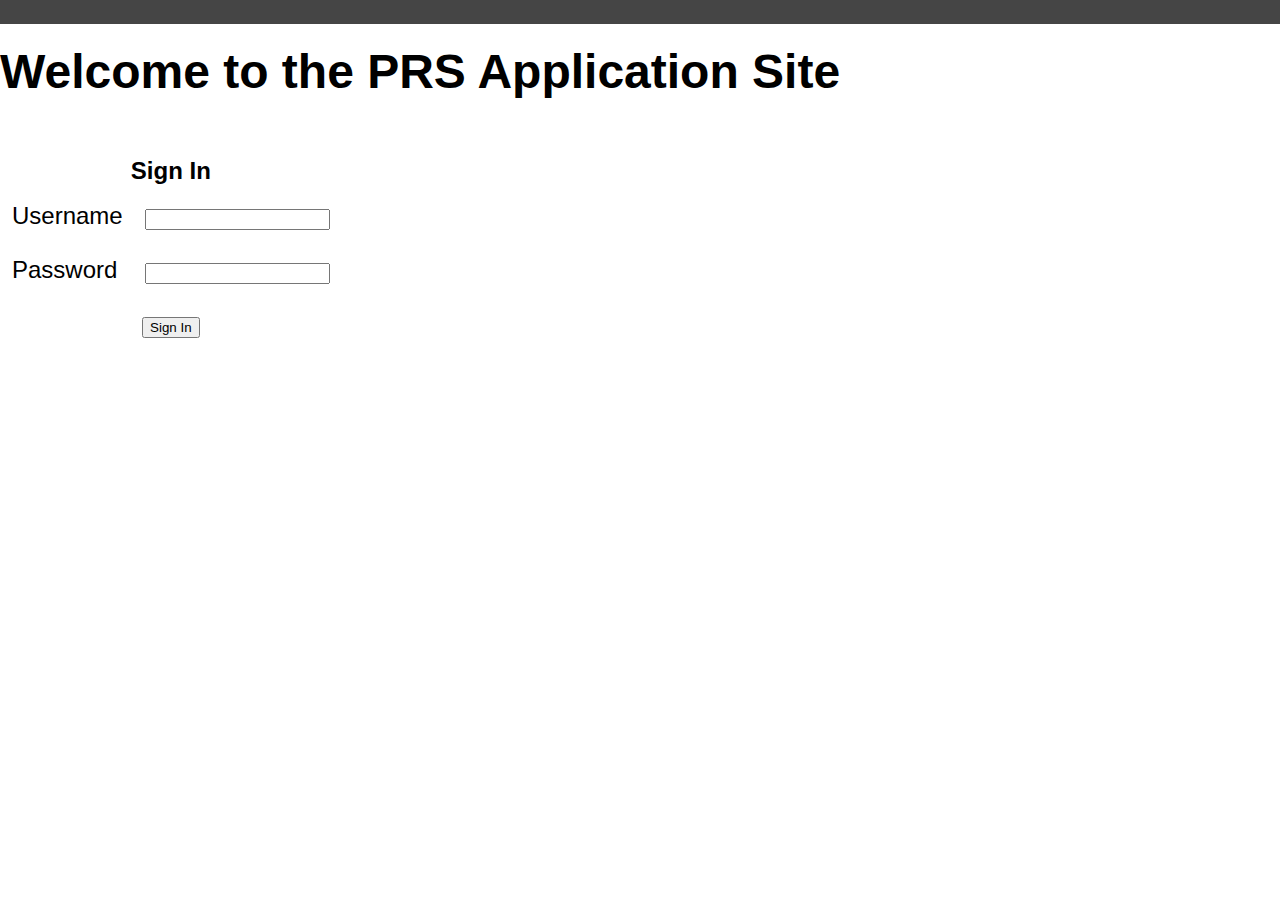
==== PurchaseRequestSystem_Capstone_Daoph/WebContent/index.html @ 095785d8 "added pojos, factory pattern to prs project" ====
<!DOCTYPE html>
<html lang:"en">

<head>
<title>Login</title>
<link href="css/main.css" type="text/css" rel="stylesheet"></link>
<script src="https://code.jquery.com/jquery-3.2.1.min.js" type=text/javascript></script>
</head>

<body>
<nav></nav>

<h1>Welcome to the PRS Application Site</h1>
<label style = "color:white">This is white text. SEO Stuff</label>

<form action = "login" method = "POST">
<input type = "hidden" name="action" value = "login">
	<table>
		<tr> 
			<th colspan = "2">Sign In</th>
		</tr>
		<tr>
			<td><label>Username</label></td>
			<td><input type="text" name = "username"></input></td>
		</tr>
		<tr>
			<td><label>Password</label></td>
			<td><input type="password" name = "password"></input></td>
		</tr>
		<tr> 	
			<td colspan = "2" align = center><button>Sign In</button></td>
		</tr>
	</table>
</form>


</body>


</html>
---- PurchaseRequestSystem_Capstone_Daoph/WebContent/css/main.css ----
body {
	font: normal normal normal 18pt/24pt Tahoma, Arial, sans-serif;
	border: 0; margin: 0; padding: 0;
}

nav {
	width: 100%;
	background-color: #454545;
	padding: 12px 0px;
	margin: 0px 0px 20px 0px
}

ul {
	padding: 0;
	margin: 0;
}

li {
	display: inline;
	text-align: center;
}


nav ul li a {	
	color: white;
	text-decoration: none;
	padding: 10px;
}

a:hover {
	background-color:#666666;
}

table tr td {padding: 10px;}

#bioName {width: 50%; text-align: center}

#aboutPic {float: left; margin: 0px 20px 10px 20px}

#aboutDesc {margin: 10px 20px 0px 20px}

#addUserText {text-align: center; font-size: 1.5em; font-weight: bold}

#editDetailText {text-align: center; font-size: 1.5em; font-weight: bold}

#userDetailText {text-align: center; font-size: 1.5em; font-weight: bold}

#userTable {text-align: left; margin: 0px 100px; padding: 0px 25%;}

#userTable content td {padding: 5px;}

#listTable tr th {padding: 0px 3px 0px 5px; text-align: left; 
					font-size: .9em;  border-spacing: 0; border: 1px solid black;}

#listTable tr td {padding: 0px 5px 5px 5px; text-align: left; 
					border-spacing: 0; border: 1px solid black; }

#editSubmit {width: 100%; text-align: center;}


#editRow { text-align: center }

#addRow { text-align: center }

#editSubmitRow { text-align: center }

a {text-decoration: none; font-weight: bold;}
button a link {color: black}
button a: visited {color: black}
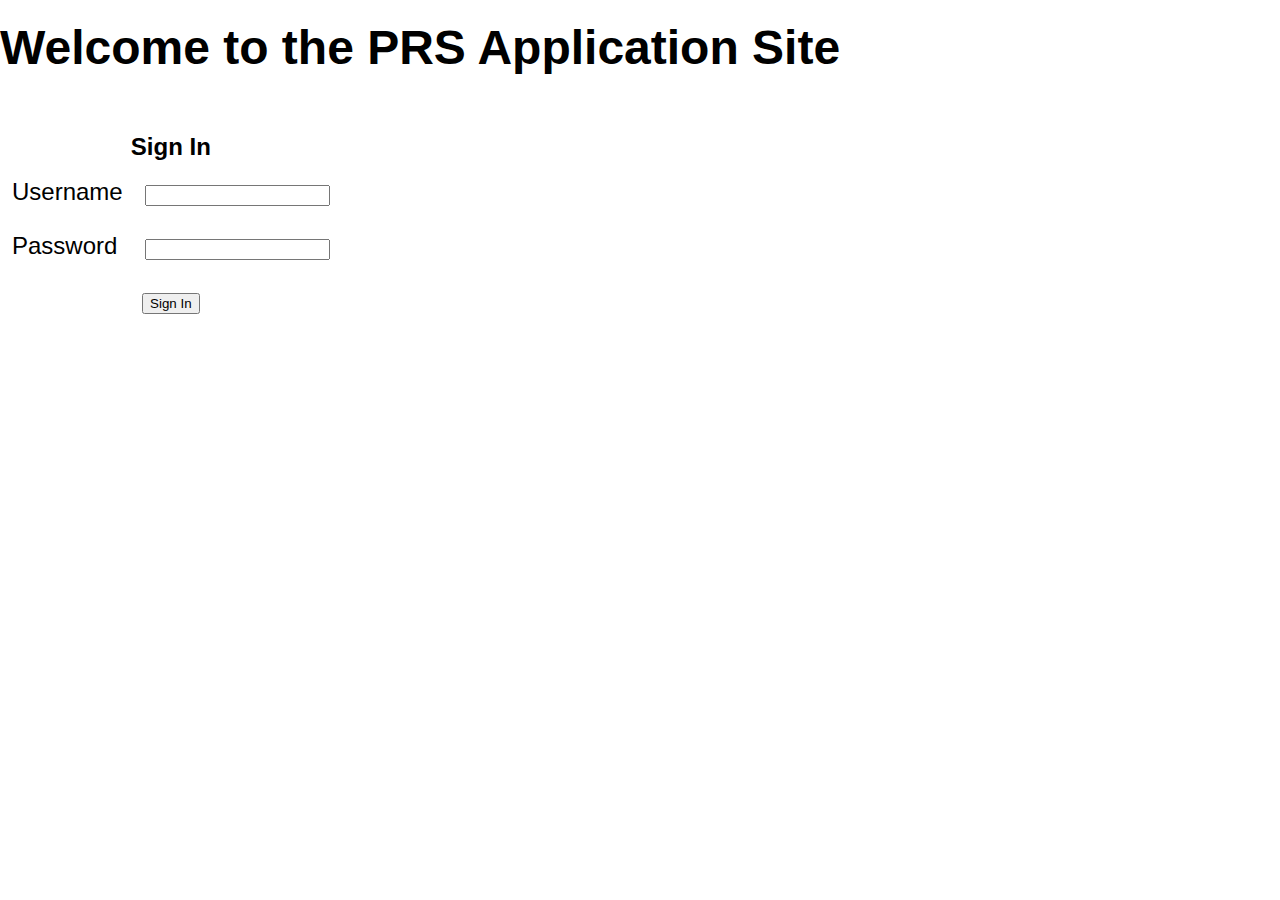
==== commit 483f3706: "pojos, DB methods" ====
--- a/PurchaseRequestSystem_Capstone_Daoph/WebContent/index.html
+++ b/PurchaseRequestSystem_Capstone_Daoph/WebContent/index.html
@@ -8,7 +8,7 @@
 </head>
 
 <body>
-<nav></nav>
+
 
 <h1>Welcome to the PRS Application Site</h1>
 <label style = "color:white">This is white text. SEO Stuff</label>
@@ -21,11 +21,11 @@
 		</tr>
 		<tr>
 			<td><label>Username</label></td>
-			<td><input type="text" name = "username"></input></td>
+			<td><input type="text" name = "username" required></input></td>
 		</tr>
 		<tr>
 			<td><label>Password</label></td>
-			<td><input type="password" name = "password"></input></td>
+			<td><input type="password" name = "password" required></input></td>
 		</tr>
 		<tr> 	
 			<td colspan = "2" align = center><button>Sign In</button></td>
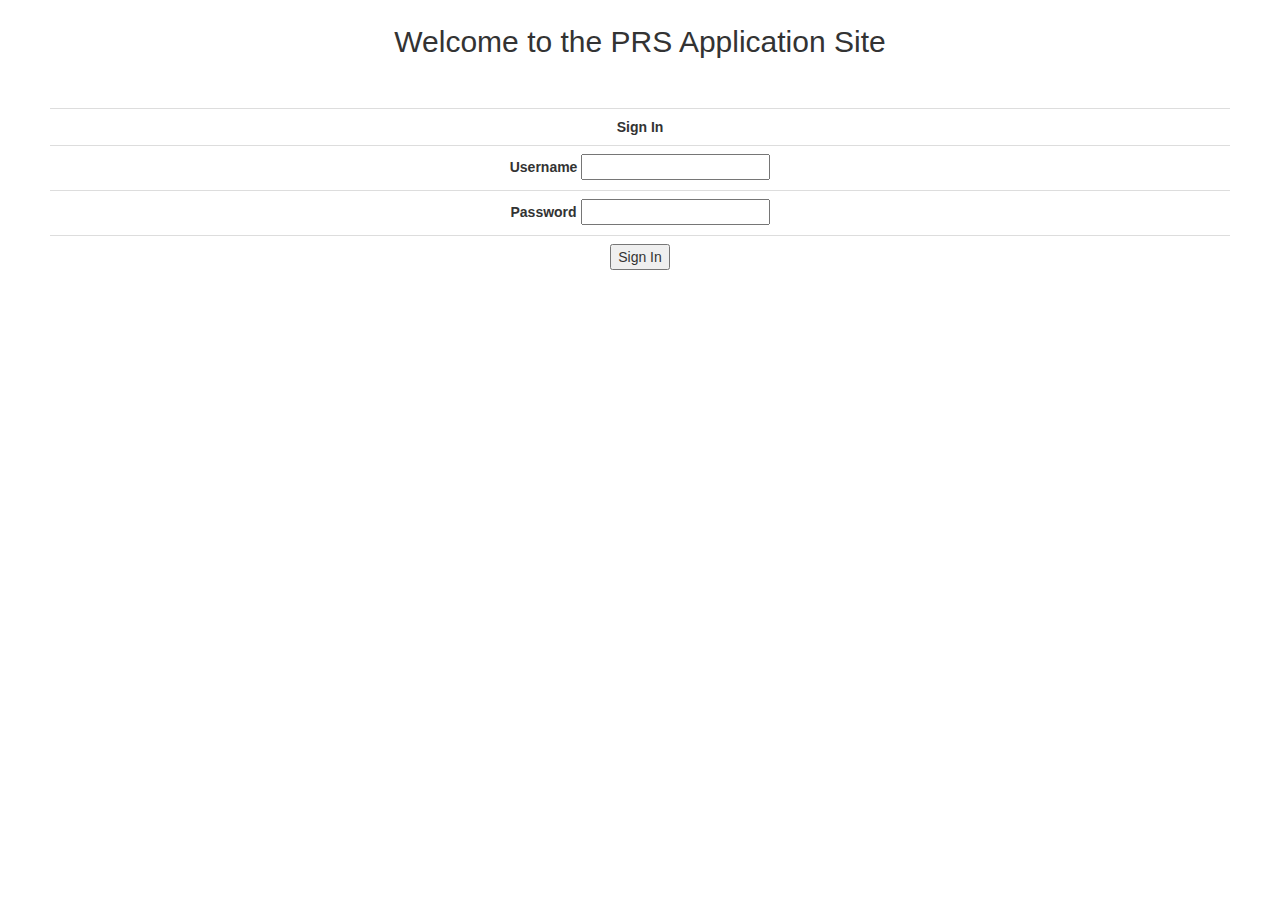
==== commit d58cd878: "Made many changes to PRS Capstone." ====
--- a/PurchaseRequestSystem_Capstone_Daoph/WebContent/index.html
+++ b/PurchaseRequestSystem_Capstone_Daoph/WebContent/index.html
@@ -1,40 +1,48 @@
 <!DOCTYPE html>
-<html lang:"en">
+<html>
 
 <head>
 <title>Login</title>
-<link href="css/main.css" type="text/css" rel="stylesheet"></link>
+<link href="styles/main.css" type="text/css" rel="stylesheet"></link>
 <script src="https://code.jquery.com/jquery-3.2.1.min.js" type=text/javascript></script>
+<link rel="stylesheet" href="https://maxcdn.bootstrapcdn.com/bootstrap/3.3.7/css/bootstrap.min.css">
+<script src="https://ajax.googleapis.com/ajax/libs/jquery/3.2.0/jquery.min.js"></script>
+<script src="https://maxcdn.bootstrapcdn.com/bootstrap/3.3.7/js/bootstrap.min.js"></script>
 </head>
+<style>
 
+</style>
+	
 <body>
+	<div style="align: center; margin: 10px 2%">
+		<h2 style="text-align: center; padding: 5px">Welcome to the PRS
+			Application Site</h2>
+	</div>
 
+	<label style="color: white">This is white text. SEO data</label>
 
-<h1>Welcome to the PRS Application Site</h1>
-<label style = "color:white">This is white text. SEO Stuff</label>
-
-<form action = "login" method = "POST">
-<input type = "hidden" name="action" value = "login">
-	<table>
-		<tr> 
-			<th colspan = "2">Sign In</th>
-		</tr>
-		<tr>
-			<td><label>Username</label></td>
-			<td><input type="text" name = "username" required></input></td>
-		</tr>
-		<tr>
-			<td><label>Password</label></td>
-			<td><input type="password" name = "password" required></input></td>
-		</tr>
-		<tr> 	
-			<td colspan = "2" align = center><button>Sign In</button></td>
-		</tr>
-	</table>
-</form>
-
+	<div style="align: center; margin: 10px 2%">
+		<form action="login" method="POST"
+			style="align: center; margin: 10px 2%">
+			<input type="hidden" name="action" value="login">
+			<table class="table table-borderless">
+				<tr>
+					<th style="text-align: center">Sign In</th>
+				</tr>
+				<tr>
+					<td align =center><label>Username</label> <input type="text"
+						name="username" required></input></td>
+				</tr>
+				<tr>
+					<td align=center><label>Password</label> <input
+						type="password" name="password" required></input></td>
+				</tr>
+				<tr>
+					<td align=center><button>Sign In</button></td>
+				</tr>
+			</table>
+		</form>
+	</div>
 
 </body>
-
-
-</html>	+</html>--- a/PurchaseRequestSystem_Capstone_Daoph/WebContent/styles/main.css
+++ b/PurchaseRequestSystem_Capstone_Daoph/WebContent/styles/main.css
@@ -0,0 +1,133 @@
+#background {
+  width:100%;
+  height:800px;
+  background: url(../media/prsLogo.jpg) no-repeat center center fixed; 
+  -webkit-background-size: cover;
+  -moz-background-size: cover;
+  -o-background-size: cover;
+  background-size: cover;
+  margin:0% 0px 0px 0px
+}
+
+body {
+	font: normal normal normal 18pt/24pt Tahoma, Arial, sans-serif;
+	border: 0; margin: 0; padding: 0;
+}
+
+nav {
+	font: normal normal normal 18pt/24pt Tahoma, Arial, sans-serif;
+	width: 100%;
+	background-color: #5f5f5f;
+	padding: 12px 0px;
+	margin: 0px 0px 20px 0px
+}
+
+ul {
+	padding: 0;
+	margin: 0;
+}
+
+li {
+	display: inline;
+	text-align: center;
+}
+
+
+
+nav ul li a {	
+	color: white;
+	text-decoration: none;
+	padding: 24px;
+}
+
+nav ul li a:hover {	
+	color: white;
+	text-decoration: none;
+	padding: 24px;
+}
+
+a:hover {
+	background-color:#454545;
+}
+
+tr td a:hover{
+background-color:transparent;
+text-decoration: none;
+}
+
+ 
+#bioName {width: 50%; text-align: center}
+
+#aboutPic {float: left; margin: 0px 20px 10px 20px}
+
+#aboutDesc {margin: 10px 20px 0px 20px}
+
+#addUserText {text-align: center; font-size: 1.5em; font-weight: bold}
+
+#editDetailText {text-align: center; font-size: 1.5em; font-weight: bold}
+
+
+
+
+
+
+#footer{     
+   width:100%;
+   height:60px;
+   position:relative;
+   bottom:0;       
+   
+   }
+   
+   
+   
+.dropbtn {
+    background-color: #5f5f5f;
+    color: white;
+    font: tahoma;
+    font-size: 14pt;
+    border: none;
+    cursor: pointer;
+	padding: 0;
+	margin: 0 20px 0 0;
+}
+.dropdown {
+    position: relative;
+    display: inline-block;
+}
+.dropdown-content {
+    display: none;
+    position: absolute;
+    background-color: #f9f9f9;
+    min-width: 160px;
+    font:tahoma;
+    font-size: 14pt;
+    box-shadow: 0px 8px 16px 0px rgba(0,0,0,0.2);
+    z-index: 1;
+}
+.dropdown-content a {
+    color: black;
+    padding: 0 0 0 10px;
+    text-decoration: none;
+    display: block;
+}
+
+.dropdown-content a:hover {
+	background-color: white;
+	text-decoration: none;
+	color: red;
+	}
+
+	
+
+.dropdown:hover .dropdown-content {
+    display: block;
+     background-color: white;
+}
+
+.dropdown:hover .dropbtn {
+    background-color: #5f5f5f;
+}
+
+
+   